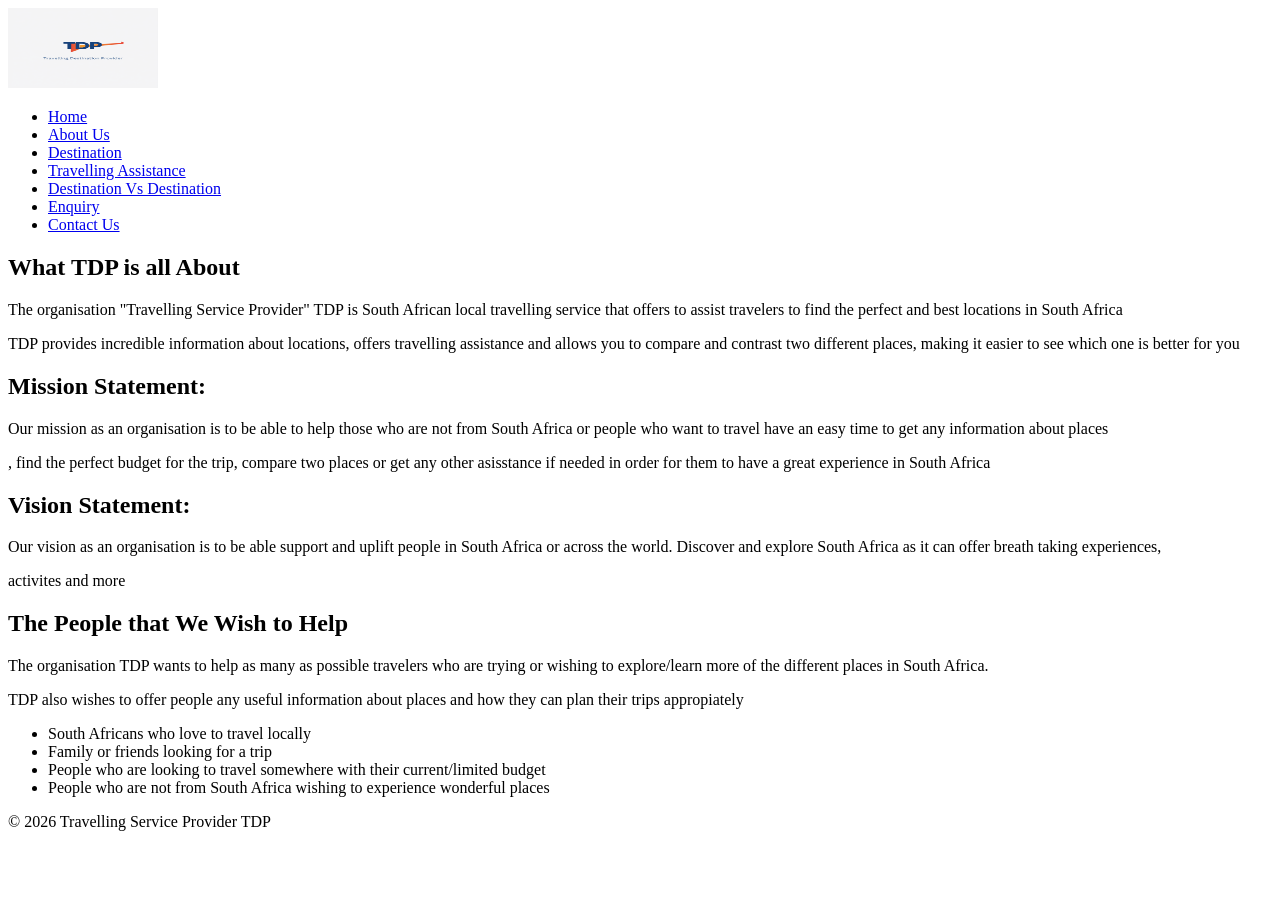
==== pages/about.html @ 20a0f7ed "Contact Us page content completed and finished" ====
<!DOCTYPE html>
<html lang="en">
<head>
    <meta charset="UTF-8">
    <meta name="viewport" content="width=device-width, initial-scale=1.0">
    <title>About Us | TDP</title>
    <meta name="author" content="Tyler">
    <meta name="description" content="About Us page for TDP">
    <meta name="page" content="html tags, structure, images and content ">
    <title>The About Us Page</title>
</head>
<body>
<header>
<!--The header is gonna be used for the logo and the links to other pages-->

  <img src="../assets/images/TDP logo.png" 
     width="150"
     height="80"
    alt="TDP's logo ">
    <!--Adujusting the image's width and height as well as getting the image from assets but having to use .. -->

   <nav>
    <ul>
        <li><a href="../index.html">Home</a></li>
        <!--Using li tag and a href tag for creating the link to the homepage-->

        <li><a href="about.html">About Us</a></li>
        <!--Using li tag and "a href" tag for creating the link to the about us page-->

        <li><a href="destination.html">Destination</a></li>
        <!--Using li tag and "a href" tag for creating the link to the destination page-->

        <li><a href="travellingassistance.html">Travelling Assistance</a></li>
        <!--Using li tag and "a href" tag for creating the link to the travelling assistance page-->


        <li><a href="destinationvsdestination.html">Destination Vs Destination</a></li>
        <!--Using li tag and "a href" tag for creating the link to the Distantion vs destination page-->



        <li><a href="enquiry.html">Enquiry</a></li>
        <!--Using li tag and "a href" tag for creating the link to the enquiry page-->

        <li><a href="contact.html">Contact Us</a></li>
        <!--Using li tag and "a href" tag for creating the link to the contact us page-->



        

    </ul>
    </nav> 
    
</header>

<main>
<!--inside the main tag will be explaining/telling what TDP is-->
<section>
    <h2>
    What TDP is all About
    </h2>

    <p>
        The organisation "Travelling Service Provider" TDP is South African local travelling service that offers 
        to assist travelers to find the perfect and best locations in South Africa
    </p>

    <p>
        TDP provides incredible information about locations, offers travelling assistance and allows you 
        to compare and contrast two different places, making it easier to see which one is better for you
    </p>
</section>

<section>
<!--This section is for our mission statement-->
<h2>Mission Statement:</h2>

<p>
    Our mission as an organisation is to be able to help those who are not from South Africa or people who 
    want to travel have an easy time to get any information about places
</p>

<p>
    , find the perfect budget for the trip, compare two places or get any other asisstance if needed in order for them to have
    a great experience in South Africa
</p>
</section>

<section>
<!--This section will be used for the vision statement-->
<h2>Vision Statement:</h2>

<p>Our vision as an organisation is to be able support and uplift people in South Africa or across the world.
    Discover and explore South Africa as it can offer breath taking experiences,
</p>

<p>
    activites and more 
</p>

</section>

<section>
<!-- this section tag is for explainning the target audience-->
    <h2>The People that We Wish to Help</h2>

    <p>
        The organisation TDP wants to help as many as possible travelers who are trying or wishing to
        explore/learn more of the different places in South Africa.
    </p>
        
    <p>
       TDP also wishes to offer people any useful information about places and how they can plan their trips appropiately
    </p>

    <ul>
     <!--Using ul and li to list some of the target audience-->   
    <li>South Africans who love to travel locally</li>
    <li>Family or friends looking for a trip</li>
    <li>People who are looking to travel somewhere with their current/limited budget</li>
    <li>People who are not from South Africa wishing to experience wonderful places</li>
    </ul>
</section>
</main>
<footer>
    <!--The footer tag is gonna be used for display the copyrights of the website-->
    <p>&copy; 2026 Travelling Service Provider TDP</p> 
    <!--&copy displays the copyrights symbol along with the sentence after it-->   
    </footer>
    
</body>
</html>
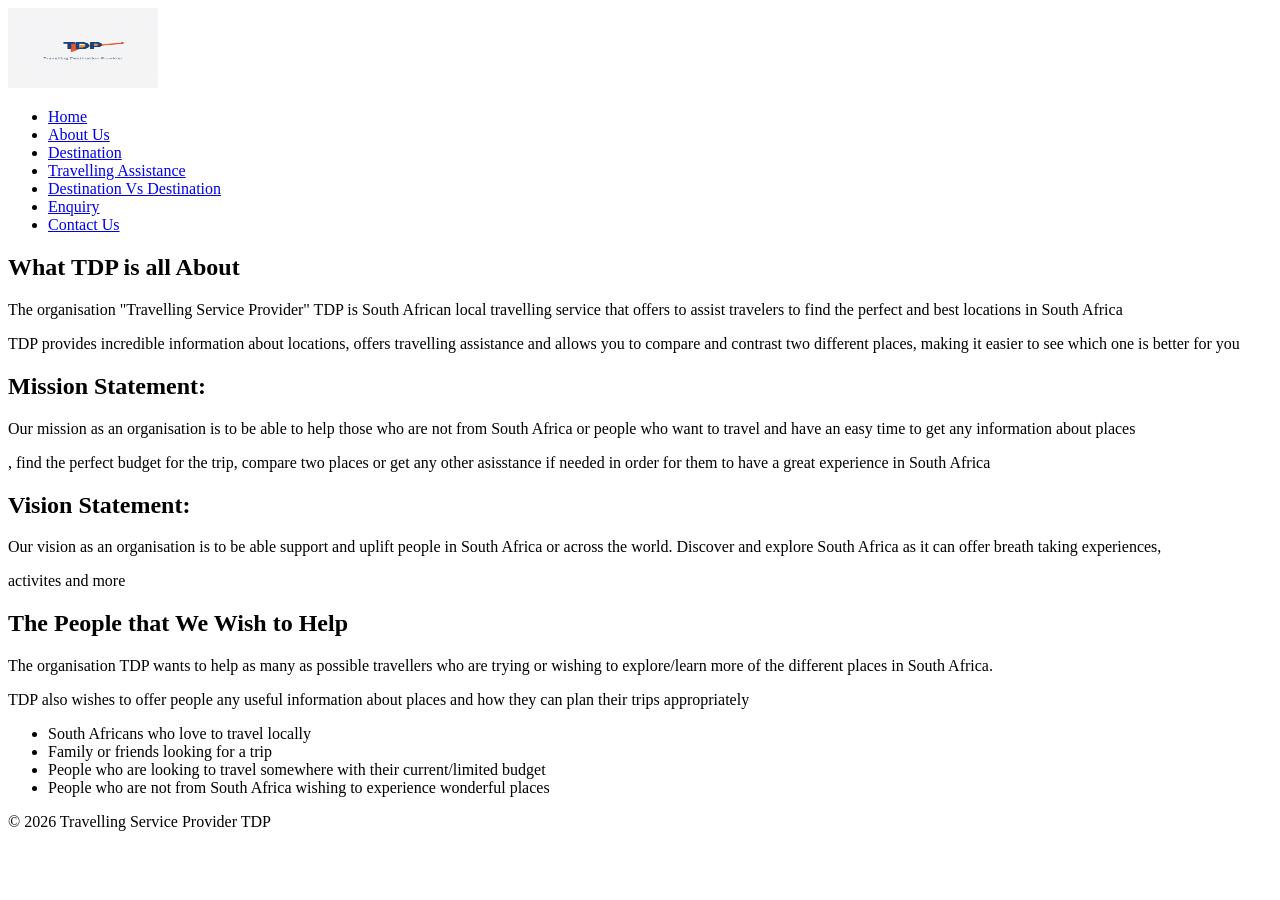
==== commit 2d05e7fc: "edited and adjusted hmtl" ====
--- a/pages/about.html
+++ b/pages/about.html
@@ -3,7 +3,6 @@
 <head>
     <meta charset="UTF-8">
     <meta name="viewport" content="width=device-width, initial-scale=1.0">
-    <title>About Us | TDP</title>
     <meta name="author" content="Tyler">
     <meta name="description" content="About Us page for TDP">
     <meta name="page" content="html tags, structure, images and content ">
@@ -78,7 +77,7 @@
 
 <p>
     Our mission as an organisation is to be able to help those who are not from South Africa or people who 
-    want to travel have an easy time to get any information about places
+    want to travel and have an easy time to get any information about places
 </p>
 
 <p>
@@ -106,12 +105,12 @@
     <h2>The People that We Wish to Help</h2>
 
     <p>
-        The organisation TDP wants to help as many as possible travelers who are trying or wishing to
+        The organisation TDP wants to help as many as possible travellers who are trying or wishing to
         explore/learn more of the different places in South Africa.
     </p>
         
     <p>
-       TDP also wishes to offer people any useful information about places and how they can plan their trips appropiately
+       TDP also wishes to offer people any useful information about places and how they can plan their trips appropriately
     </p>
 
     <ul>
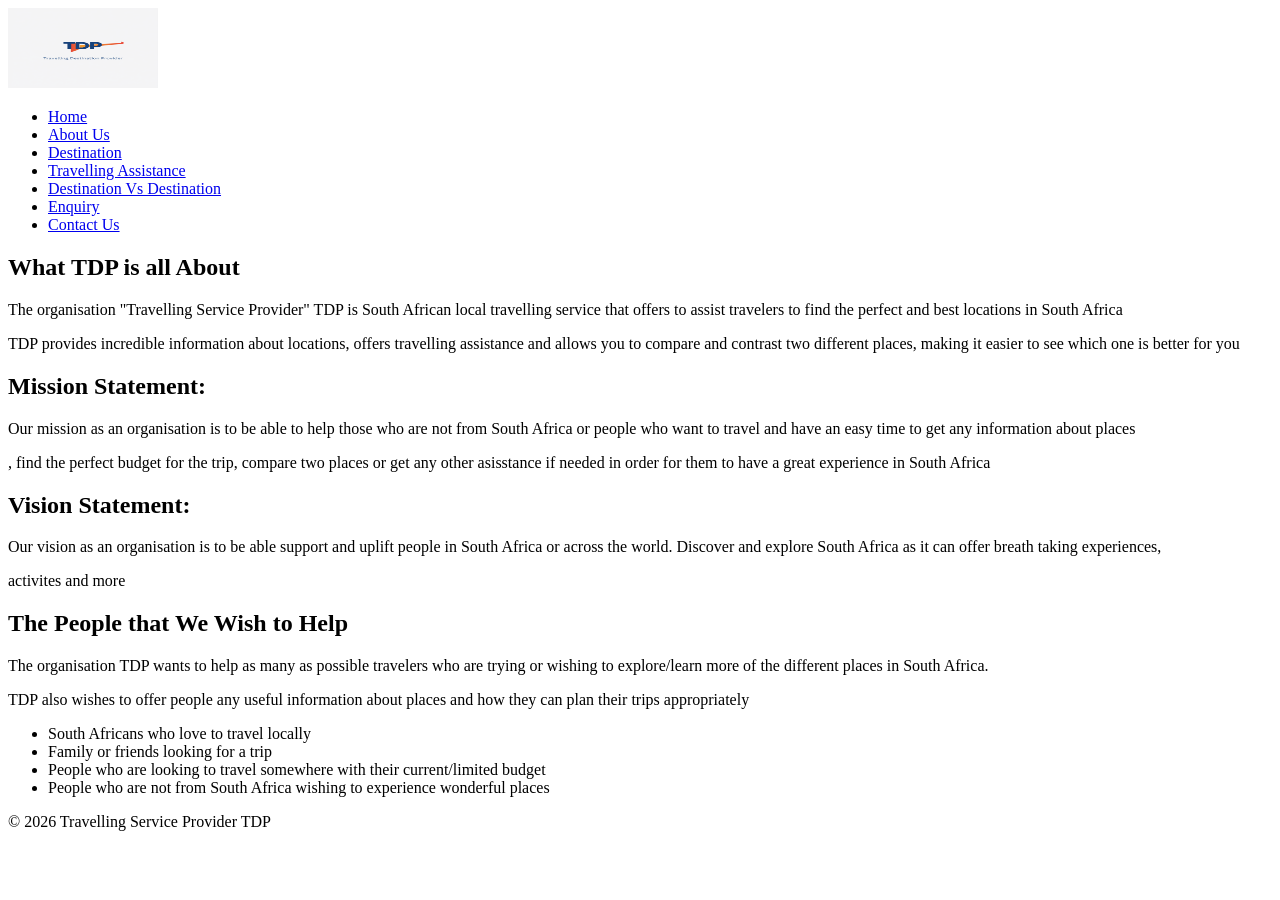
==== commit 207aa43e: "grammar corrections" ====
--- a/pages/about.html
+++ b/pages/about.html
@@ -105,7 +105,7 @@
     <h2>The People that We Wish to Help</h2>
 
     <p>
-        The organisation TDP wants to help as many as possible travellers who are trying or wishing to
+        The organisation TDP wants to help as many as possible travelers who are trying or wishing to
         explore/learn more of the different places in South Africa.
     </p>
         
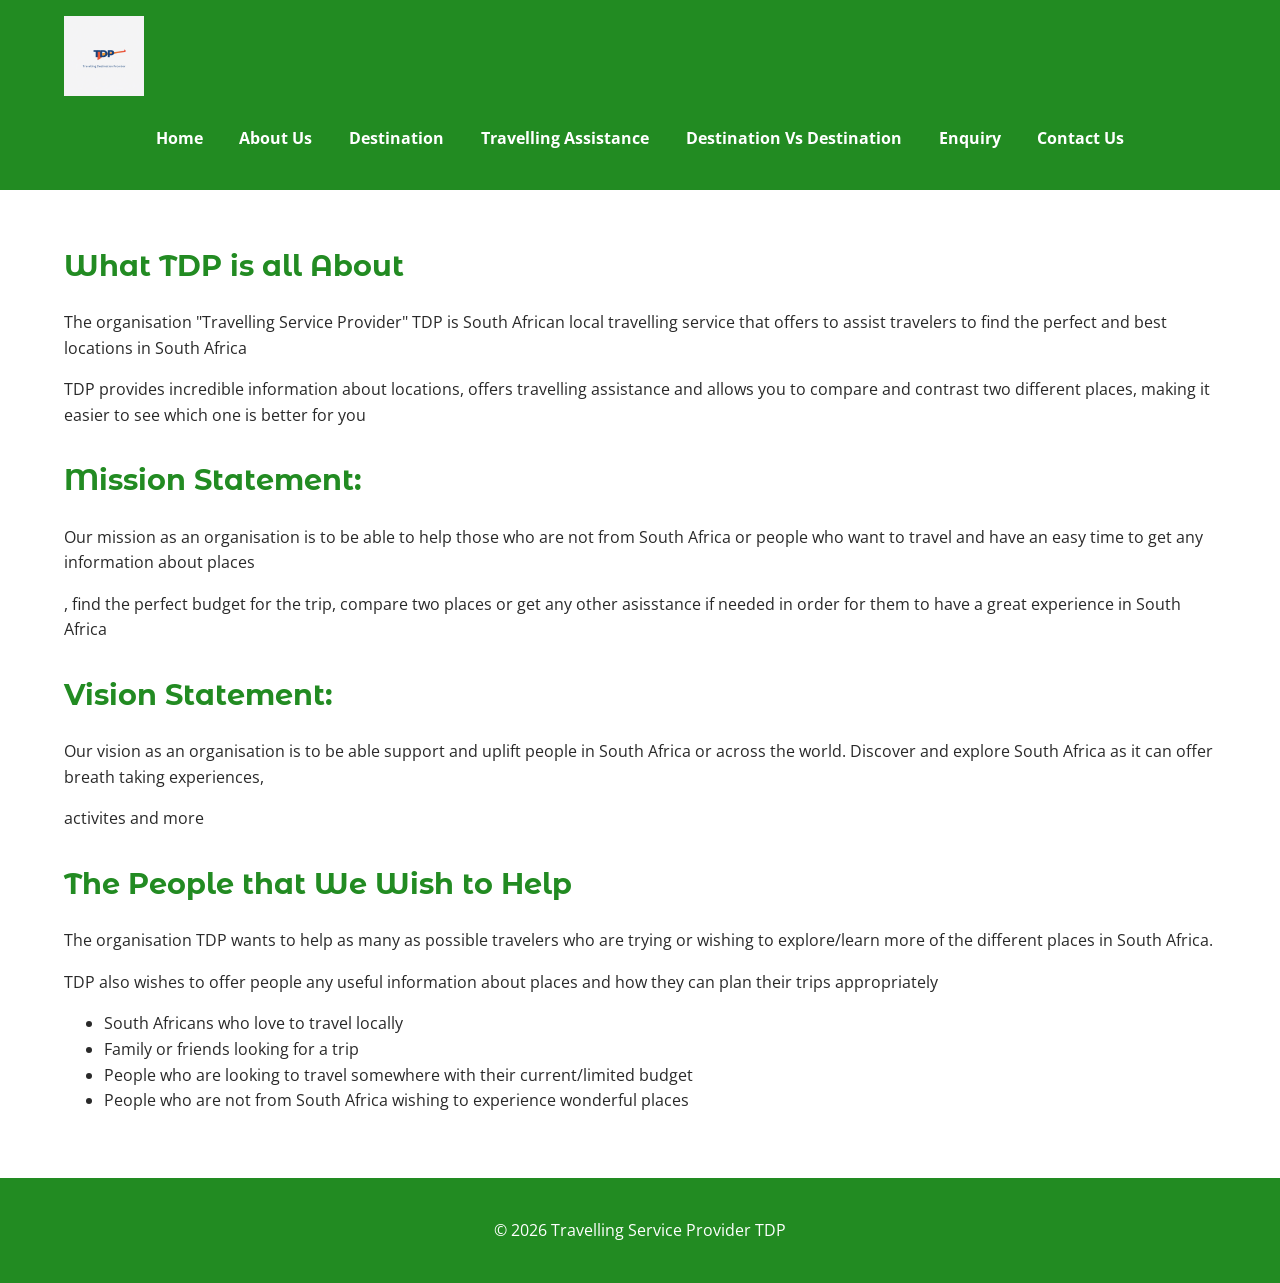
==== commit 8080ecd8: "edited code in webpages" ====
--- a/pages/about.html
+++ b/pages/about.html
@@ -7,48 +7,47 @@
     <meta name="description" content="About Us page for TDP">
     <meta name="page" content="html tags, structure, images and content ">
     <title>The About Us Page</title>
+    <link rel="stylesheet" href="../css/style.css">
 </head>
 <body>
 <header>
 <!--The header is gonna be used for the logo and the links to other pages-->
 
   <img src="../assets/images/TDP logo.png" 
-     width="150"
-     height="80"
     alt="TDP's logo ">
     <!--Adujusting the image's width and height as well as getting the image from assets but having to use .. -->
 
    <nav>
-    <ul>
-        <li><a href="../index.html">Home</a></li>
+
+        <a href="../index.html">Home</a>
         <!--Using li tag and a href tag for creating the link to the homepage-->
 
-        <li><a href="about.html">About Us</a></li>
+        <a href="about.html">About Us</a>
         <!--Using li tag and "a href" tag for creating the link to the about us page-->
 
-        <li><a href="destination.html">Destination</a></li>
+        <a href="destination.html">Destination</a>
         <!--Using li tag and "a href" tag for creating the link to the destination page-->
 
-        <li><a href="travellingassistance.html">Travelling Assistance</a></li>
+        <a href="travellingassistance.html">Travelling Assistance</a>
         <!--Using li tag and "a href" tag for creating the link to the travelling assistance page-->
 
 
-        <li><a href="destinationvsdestination.html">Destination Vs Destination</a></li>
+        <a href="destinationvsdestination.html">Destination Vs Destination</a>
         <!--Using li tag and "a href" tag for creating the link to the Distantion vs destination page-->
 
 
 
-        <li><a href="enquiry.html">Enquiry</a></li>
+        <a href="enquiry.html">Enquiry</a>
         <!--Using li tag and "a href" tag for creating the link to the enquiry page-->
 
-        <li><a href="contact.html">Contact Us</a></li>
+        <a href="contact.html">Contact Us</a>
         <!--Using li tag and "a href" tag for creating the link to the contact us page-->
 
 
 
         
 
-    </ul>
+
     </nav> 
     
 </header>
--- a/css/style.css
+++ b/css/style.css
@@ -0,0 +1,415 @@
+
+
+@font-face {
+    font-family: "Montserrat Alternates";
+    src: url(../assets/fonts/MontserratAlternates-Regular.ttf);
+    font-weight: 400;
+    font-style: normal;
+}
+@font-face {
+    font-family: "Montserrat Alternates";
+    src: url(../assets/fonts/MontserratAlternates-Bold.ttf);
+    font-weight: 700;
+    font-style: normal;
+}
+
+@font-face {
+    font-family: "Open Sans";
+    src: url(../assets/fonts/OpenSans-Regular.ttf);
+    font-weight: 400;
+    font-style: normal;
+}
+@font-face {
+    font-family: "Open Sans";
+    src: url(../assets/fonts/OpenSans-Bold.ttf);
+    font-weight: 700;
+    font-style: normal;
+
+
+
+
+}
+:root {
+ --forest-green: #228b22;
+ --cream: #ffdd00;
+ --brown: #964b00;
+ --white: #fff;
+ --light-background: #f7f8f4;
+ --text-colour: #292929;
+ --border-colour: #ddd;
+ 
+
+}
+
+*{
+    box-sizing: border-box;
+} 
+
+html {
+    scroll-behavior: smooth;
+}
+
+body{
+    margin: 0;
+    background-color: var(--white);
+    color: var(--text-colour);
+    font-family: "Open Sans",sans-serif;
+    font-size: 16px;
+    line-height: 1.6;
+
+
+
+}
+
+a {
+    color: var(--forest-green);
+}
+a:hover{
+    color: var(--brown);
+}
+
+img {
+    max-width: 100%;
+    height: auto;
+}
+
+
+
+h1, h2, h3 {
+    font-family: "Montserrat Alternates", sans-serif;
+    line-height: 1.4;
+    color: var(--forest-green);
+}
+
+h1{
+font-size: 2.3rem;
+}
+h2{
+    font-size: 1.8rem;
+}
+h3{
+    font-size: 1.3rem;
+}
+
+
+
+header {
+    background-color: var(--forest-green);
+    color: var(--white);
+    padding: 1rem 5%;
+
+}
+
+header img {
+    max-height: 80px;
+    width: auto;
+    object-fit: contain;
+}
+
+nav{
+    display: flex;
+    flex-wrap: wrap;
+    justify-content: center;
+    align-items: center;
+    gap: 0.5rem;
+    padding: 0.8rem;
+    background-color: var(--forest-green);
+
+}
+
+nav a{
+    color: var(--white);
+    text-decoration: none;
+    padding: 0.6rem 0.9rem;
+    border-radius: 5px;
+    font-weight: 600;
+
+}
+
+nav a:hover{
+    background-color: var(--cream);
+    color: var(--text-colour);
+}
+nav a:focus{
+    background-color: var(--cream);
+    color: var(--text-colour);
+}
+
+
+
+main{
+
+    width: 90%;
+    max-width: 1200px;
+    margin: 0 auto;
+    padding: 2rem 0;
+
+}
+
+section {
+    margin-bottom: 2rem;
+}
+section img{
+    border-radius: 8px;
+}
+
+
+
+article{
+    margin-bottom: 1.5rem;
+
+}
+
+.card{
+    padding: 1.2rem;
+    background-color: var(--light-background);
+    border: 1px solid var(--border-colour);
+    border-radius: 8px;
+}
+.destination-card{
+    padding: 1.2rem;
+    background-color: var(--light-background);
+    border: 1px solid var(--border-colour);
+    border-radius: 8px;
+}
+
+.card img{
+width: 100%;
+height: 220px;
+object-fit: cover;
+
+}
+.destination-card img{
+width: 100%;
+height: 220px;
+object-fit: cover;
+
+}
+
+
+
+button{
+    background-color: var(--forest-green);
+    color: var(--white);
+    border: 2px solid var(--forest-green);
+    padding: 0.75rem 1.2rem;
+    border-radius: 5px;
+    font-family: "Open Sans", sans-serif;
+    font-size: 1rem;
+    font-weight: 600;
+    cursor: pointer;
+}
+input[type= "submit"]{
+    background-color: var(--forest-green);
+    color: var(--white);
+    border: 2px solid var(--forest-green);
+    padding: 0.75rem 1.2rem;
+    border-radius: 5px;
+    font-family: "Open Sans", sans-serif;
+    font-size: 1rem;
+    font-weight: 600;
+    cursor: pointer;
+}
+input[type= "button"]{
+    background-color: var(--forest-green);
+    color: var(--white);
+    border: 2px solid var(--forest-green);
+    padding: 0.75rem 1.2rem;
+    border-radius: 5px;
+    font-family: "Open Sans", sans-serif;
+    font-size: 1rem;
+    font-weight: 600;
+    cursor: pointer;
+}
+
+button:hover{
+    background-color: var(--brown);
+    border-color: var(--brown);
+}
+input[type= "submit"]{
+    background-color: var(--brown);
+    border-color: var(--brown);
+}
+input[type= "button"]{
+    background-color: var(--brown);
+    border-color: var(--brown);
+}
+
+
+
+form{
+    width: 100%;
+
+}
+
+label{
+    display: block;
+    margin-top: 1rem;
+    margin-bottom: 0.3rem;
+    font-weight: 600;
+
+}
+
+input{
+    width: 100%;
+    padding: 0.75rem;
+    border: 1px solid #999;
+    border-radius: 5px;
+    font-family: "Open Sans", sans-serif;
+    font-size: 1rem;
+}
+select{
+    width: 100%;
+    padding: 0.75rem;
+    border: 1px solid #999;
+    border-radius: 5px;
+    font-family: "Open Sans", sans-serif;
+    font-size: 1rem;
+}
+textarea{
+    width: 100%;
+    padding: 0.75rem;
+    border: 1px solid #999;
+    border-radius: 5px;
+    font-family: "Open Sans", sans-serif;
+    font-size: 1rem;
+}
+
+
+textarea{
+min-height: 130px;
+resize: vertical;
+
+}
+
+input:focus{
+    outline: 2px solid var(--forest-green);
+    outline-offset: 2px;
+}
+select:focus{
+    outline: 2px solid var(--forest-green);
+    outline-offset: 2px;
+}
+textarea:focus{
+    outline: 2px solid var(--forest-green);
+    outline-offset: 2px;
+}
+
+
+
+table{
+    width: 100%;
+    border-collapse: collapse;
+    margin: 1rem 0;
+}
+
+th{
+    padding: 0.8rem;
+    border: 1px solid var(--border-colour);
+    text-align: left;
+    vertical-align: top;
+
+}
+td{
+    padding: 0.8rem;
+    border: 1px solid var(--border-colour);
+    text-align: left;
+    vertical-align: top;
+    
+}
+
+th{
+    background-color: var(--forest-green);
+    color: var(--white);
+    font-family: "Montserrat Alternates", sans-serif;
+
+}
+
+details{
+    padding: 1rem;
+    margin-bottom: 0.8rem;
+    border: 1px solid var(--border-colour);
+    border-radius: 5px;
+}
+
+summary{
+    color: var(--forest-green);
+    font-weight: 600;
+    cursor: pointer;
+}
+
+
+
+
+footer{
+    background-color: var(--forest-green);
+    color: var(--white);
+    padding: 1.5rem 5%;
+    text-align: center;
+}
+footer a{
+    color: var(--cream);
+}
+
+
+
+@media (max-width: 900px){
+
+    main{
+        width: 94%;
+    }
+h1{
+    font-size: 2rem;
+}
+h2{
+    font-size: 1.5rem;
+}
+}
+
+
+
+@media(max-width: 600px) {
+body{
+    font-size: 15px;
+
+}
+header{
+    padding: 1rem;
+}
+nav{
+    flex-direction: column;
+    align-items: stretch;
+}
+nav a{
+    text-align: center;
+}
+main{
+    width: 92%;
+    padding: 1rem 0;
+}
+
+h1{
+    font-size: 1.5rem;
+}
+h2{
+    font-size: 1.4rem;
+}
+
+table{
+    font-size: 0.85rem;
+}
+
+th{
+    padding: 0.5rem;
+}
+td{
+    padding: 0.5rem;
+}
+
+button{
+    max-width: 100%;
+}
+input[type= "submit"]{
+    max-width: 100%;
+}
+}
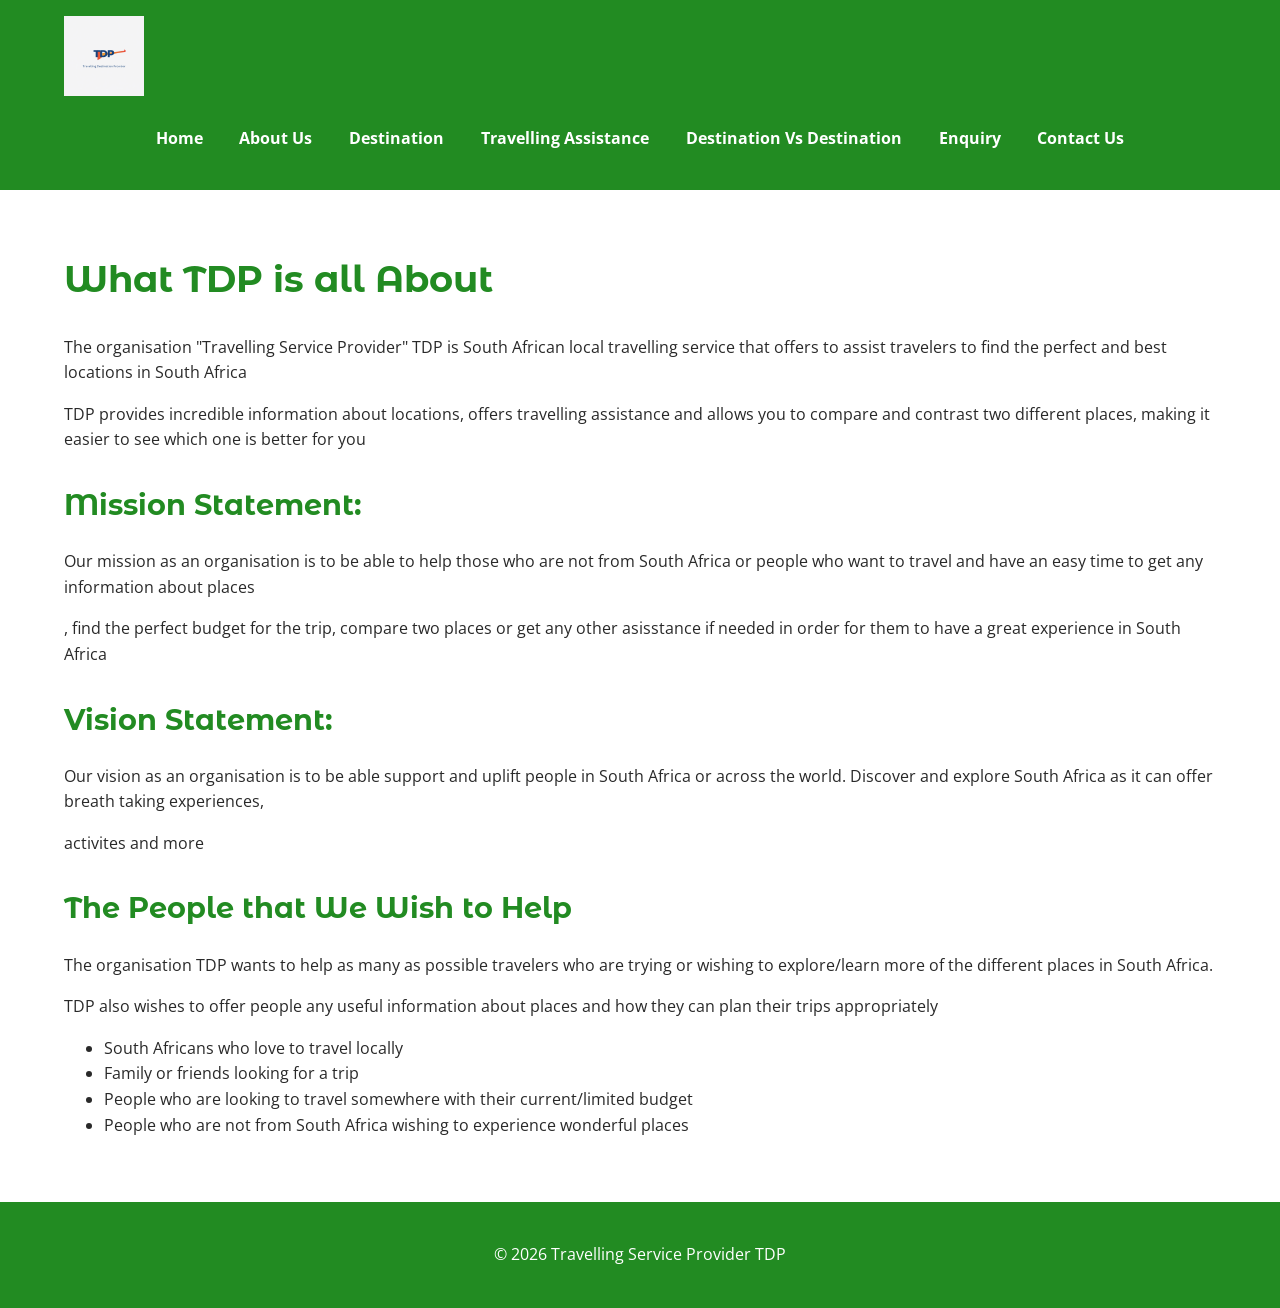
==== commit 0c545017: "added seo tags to every page" ====
--- a/pages/about.html
+++ b/pages/about.html
@@ -4,19 +4,22 @@
     <meta charset="UTF-8">
     <meta name="viewport" content="width=device-width, initial-scale=1.0">
     <meta name="author" content="Tyler">
-    <meta name="description" content="About Us page for TDP">
-    <meta name="page" content="html tags, structure, images and content ">
-    <title>The About Us Page</title>
+    <meta name="description" content="Learn about TDP (Travelling Destination Provider), a South African travel service that helps people find and explore destinations that suit their budget and interests.">
+    <meta name="keywords" content="about TDP, South African travel service, travelling destination provider, explore South Africa, travel company South Africa">
+    <meta property="og:title" content="About TDP | South African Travel Destination Provider">
+    <meta property="og:description" content="Learn about TDP, a South African travel service helping you find destinations that suit your budget and interests.">
+    <meta property="og:type" content="website">
+    <title>About TDP | South African Travel Destination Provider</title>
     <link rel="stylesheet" href="../css/style.css">
 </head>
 <body>
 <header>
 <!--The header is gonna be used for the logo and the links to other pages-->
-
-  <img src="../assets/images/TDP logo.png" 
+<a href="../index.html">
+    <img src="../assets/images/TDP logo.png" 
     alt="TDP's logo ">
-    <!--Adujusting the image's width and height as well as getting the image from assets but having to use .. -->
-
+    </a>
+    <!--When Logo is clicked on the person will go back to the homepage-->
    <nav>
 
         <a href="../index.html">Home</a>
@@ -55,9 +58,9 @@
 <main>
 <!--inside the main tag will be explaining/telling what TDP is-->
 <section>
-    <h2>
+    <h1>
     What TDP is all About
-    </h2>
+    </h1>
 
     <p>
         The organisation "Travelling Service Provider" TDP is South African local travelling service that offers 
--- a/css/style.css
+++ b/css/style.css
@@ -29,6 +29,9 @@
 
 
 }
+/*Added the fonts from googlefonts*/
+
+
 :root {
  --forest-green: #228b22;
  --cream: #ffdd00;
@@ -60,6 +63,10 @@
 
 
 }
+/*added the basic styling webpage and making the default look for the webpages*/
+
+
+
 
 a {
     color: var(--forest-green);
@@ -72,6 +79,8 @@
     max-width: 100%;
     height: auto;
 }
+/*code use for the images in the website and links colours*/
+
 
 
 
@@ -80,7 +89,6 @@
     line-height: 1.4;
     color: var(--forest-green);
 }
-
 h1{
 font-size: 2.3rem;
 }
@@ -90,6 +98,7 @@
 h3{
     font-size: 1.3rem;
 }
+/*Customised the headings font,colour,etc.*/
 
 
 
@@ -126,14 +135,12 @@
 
 }
 
-nav a:hover{
-    background-color: var(--cream);
-    color: var(--text-colour);
-}
+nav a:hover,
 nav a:focus{
     background-color: var(--cream);
     color: var(--text-colour);
 }
+/*Custoize the header and navigation styling*/
 
 
 
@@ -153,19 +160,15 @@
     border-radius: 8px;
 }
 
-
-
 article{
     margin-bottom: 1.5rem;
 
 }
-
-.card{
-    padding: 1.2rem;
-    background-color: var(--light-background);
-    border: 1px solid var(--border-colour);
-    border-radius: 8px;
-}
+/*changed the main,section, section image and article to be styled for the webpages*/
+
+
+
+.card,
 .destination-card{
     padding: 1.2rem;
     background-color: var(--light-background);
@@ -173,22 +176,42 @@
     border-radius: 8px;
 }
 
-.card img{
-width: 100%;
-height: 220px;
-object-fit: cover;
-
-}
+
+.card img,
 .destination-card img{
 width: 100%;
 height: 220px;
 object-fit: cover;
 
 }
-
-
-
-button{
+/*created the customisation for the destinations images, headings, descriptions and links*/
+
+
+
+.featured-destinations,
+.destination-grid{
+    display: grid;
+    grid-template-columns: repeat(3, minmax(0, 1fr));
+    gap: 1.25rem;
+}
+
+
+.feature-heading{
+    grid-column: 1 / -1;
+}
+.feature-link{
+    grid-column: 1 / -1;
+}
+
+.featured-destinations .destination-card,
+.destination-grid .destination-card {
+    margin-bottom: 0;
+    box-shadow: 0 3px 10px rgba(0, 0, 0, 0.08);
+}
+/*created a flexible layout for the destinations being diesplayed*/
+
+
+button, input[type= "submit"], input[type= "button"]{
     background-color: var(--forest-green);
     color: var(--white);
     border: 2px solid var(--forest-green);
@@ -199,42 +222,17 @@
     font-weight: 600;
     cursor: pointer;
 }
-input[type= "submit"]{
-    background-color: var(--forest-green);
-    color: var(--white);
-    border: 2px solid var(--forest-green);
-    padding: 0.75rem 1.2rem;
-    border-radius: 5px;
-    font-family: "Open Sans", sans-serif;
-    font-size: 1rem;
-    font-weight: 600;
-    cursor: pointer;
-}
-input[type= "button"]{
-    background-color: var(--forest-green);
-    color: var(--white);
-    border: 2px solid var(--forest-green);
-    padding: 0.75rem 1.2rem;
-    border-radius: 5px;
-    font-family: "Open Sans", sans-serif;
-    font-size: 1rem;
-    font-weight: 600;
-    cursor: pointer;
-}
 
 button:hover{
     background-color: var(--brown);
     border-color: var(--brown);
 }
-input[type= "submit"]{
+input[type= "submit"] :hover,
+input[type= "button"] :hover {
     background-color: var(--brown);
     border-color: var(--brown);
 }
-input[type= "button"]{
-    background-color: var(--brown);
-    border-color: var(--brown);
-}
-
+/*customised the buttons and the form buttons as well*/
 
 
 form{
@@ -250,7 +248,7 @@
 
 }
 
-input{
+input, select,textarea{
     width: 100%;
     padding: 0.75rem;
     border: 1px solid #999;
@@ -258,22 +256,6 @@
     font-family: "Open Sans", sans-serif;
     font-size: 1rem;
 }
-select{
-    width: 100%;
-    padding: 0.75rem;
-    border: 1px solid #999;
-    border-radius: 5px;
-    font-family: "Open Sans", sans-serif;
-    font-size: 1rem;
-}
-textarea{
-    width: 100%;
-    padding: 0.75rem;
-    border: 1px solid #999;
-    border-radius: 5px;
-    font-family: "Open Sans", sans-serif;
-    font-size: 1rem;
-}
 
 
 textarea{
@@ -282,19 +264,11 @@
 
 }
 
-input:focus{
+input:focus,select:focus,textarea:focus{
     outline: 2px solid var(--forest-green);
     outline-offset: 2px;
 }
-select:focus{
-    outline: 2px solid var(--forest-green);
-    outline-offset: 2px;
-}
-textarea:focus{
-    outline: 2px solid var(--forest-green);
-    outline-offset: 2px;
-}
-
+/*Customised the labels, text fields, etc for the form*/
 
 
 table{
@@ -324,6 +298,9 @@
     font-family: "Montserrat Alternates", sans-serif;
 
 }
+/*this customises/styles the table from the destination vs destination page making look more presentable*/
+
+
 
 details{
     padding: 1rem;
@@ -337,7 +314,7 @@
     font-weight: 600;
     cursor: pointer;
 }
-
+/*customises the questions from the traveling assistance page frequently asked questions*/
 
 
 
@@ -364,8 +341,13 @@
 h2{
     font-size: 1.5rem;
 }
-}
-
+
+.featured-destinations,
+.destination-grid {
+    grid-template-columns: repeat(2, minmax(0, 1fr));
+}
+}
+/*changes/adapts to a tablet screen*/
 
 
 @media(max-width: 600px) {
@@ -412,4 +394,173 @@
 input[type= "submit"]{
     max-width: 100%;
 }
-}
+
+.featured-destinations,
+.destination-grid {
+    grid-template-columns: 1fr;
+}
+}
+/*changes/adapts the website to like a mobile screen*/
+
+.destination-intro{
+    background-color: var(--cream);
+    padding: 1.5rem;
+    border: 1px solid var(--border-colour);
+    border-radius: 8px;
+}
+
+
+
+/*added active and accessbility states for a wider range*/
+button:active,
+input[type="submit"]:active,
+input[type="button"]:active{
+    background-color: var(--brown);
+    border-color: var(--brown);
+    transform: translateY(1px);
+}
+
+/* keyboard focus outline for buttons for better accessibility */
+button:focus-visible,
+input[type="submit"]:focus-visible,
+input[type="button"]:focus-visible{
+    outline: 3px solid var(--cream);
+    outline-offset: 2px;
+}
+
+
+nav a:active{
+    background-color: var(--brown);
+    color: var(--white);
+}
+a:active{
+    color: var(--cream);
+}
+
+
+.error {
+    color: #c0392b;
+    font-size: 0.9rem;
+    margin: 0.2rem 0 0;
+}
+
+.success {
+  color: green;
+  font-weight: bold;
+}
+
+
+
+.gallery-grid{
+    display: grid;
+    grid-template-columns: repeat(4, minmax(0, 1fr));
+    gap: 1rem;
+    margin-top: 1rem;
+}
+/*lays out the gallery thumbnails in a neat grid*/
+
+.gallery-thumb{
+    width: 100%;
+    height: 160px;
+    object-fit: cover;
+    border-radius: 8px;
+    cursor: pointer;
+    border: 2px solid var(--border-colour);
+    transition: transform 0.25s ease, box-shadow 0.25s ease;
+}
+/*makes each thumbnail the same size and shows it can be clicked*/
+
+.gallery-thumb:hover,
+.gallery-thumb:focus{
+    transform: scale(1.05);
+    box-shadow: 0 5px 14px rgba(0, 0, 0, 0.25);
+}
+/*a small zoom animation when the mouse hovers over a thumbnail*/
+
+
+.lightbox{
+    display: none;
+    position: fixed;
+    top: 0;
+    left: 0;
+    width: 100%;
+    height: 100%;
+    background-color: rgba(0, 0, 0, 0.85);
+    z-index: 1000;
+    justify-content: center;
+    align-items: center;
+    flex-direction: column;
+    padding: 2rem;
+}
+/*the dark full screen overlay, hidden until the thumbnail is finally clicked on*/
+
+.lightbox.open{
+    display: flex;
+    animation: fadeIn 0.3s ease;
+}
+/*shows the overlay with a fade in animation when the classs that is open is added by JavaScript*/
+
+@keyframes fadeIn{
+    from{ opacity: 0; }
+    to{ opacity: 1; }
+}
+
+.lightbox-img{
+    max-width: 90%;
+    max-height: 80%;
+    border-radius: 8px;
+    border: 3px solid var(--white);
+}
+/*the big image shown in the middle of the overlay*/
+
+.lightbox-caption{
+    color: var(--white);
+    margin-top: 1rem;
+    font-size: 1.1rem;
+    text-align: center;
+}
+/*the caption text under the big image*/
+
+.lightbox-close{
+    position: absolute;
+    top: 1rem;
+    right: 1.5rem;
+    color: var(--white);
+    font-size: 2.5rem;
+    font-weight: bold;
+    cursor: pointer;
+    line-height: 1;
+}
+.lightbox-close:hover{
+    color: var(--cream);
+}
+/*the close button in the top corner of the overlay*/
+
+
+/* The following below is for the leaflet map*/
+
+.destination-map{
+    width: 100%;
+    height: 420px;
+    border-radius: 8px;
+    border: 1px solid var(--border-colour);
+    margin-top: 1rem;
+}
+/*gives the map a set height and a border so it displays properly*/
+
+
+
+@media (max-width: 900px){
+    .gallery-grid{
+        grid-template-columns: repeat(3, minmax(0, 1fr));
+    }
+}
+@media (max-width: 600px){
+    .gallery-grid{
+        grid-template-columns: repeat(2, minmax(0, 1fr));
+    }
+    .destination-map{
+        height: 320px;
+    }
+}
+/*makes the gallery and map adapt to tablet and mobile screens*/
